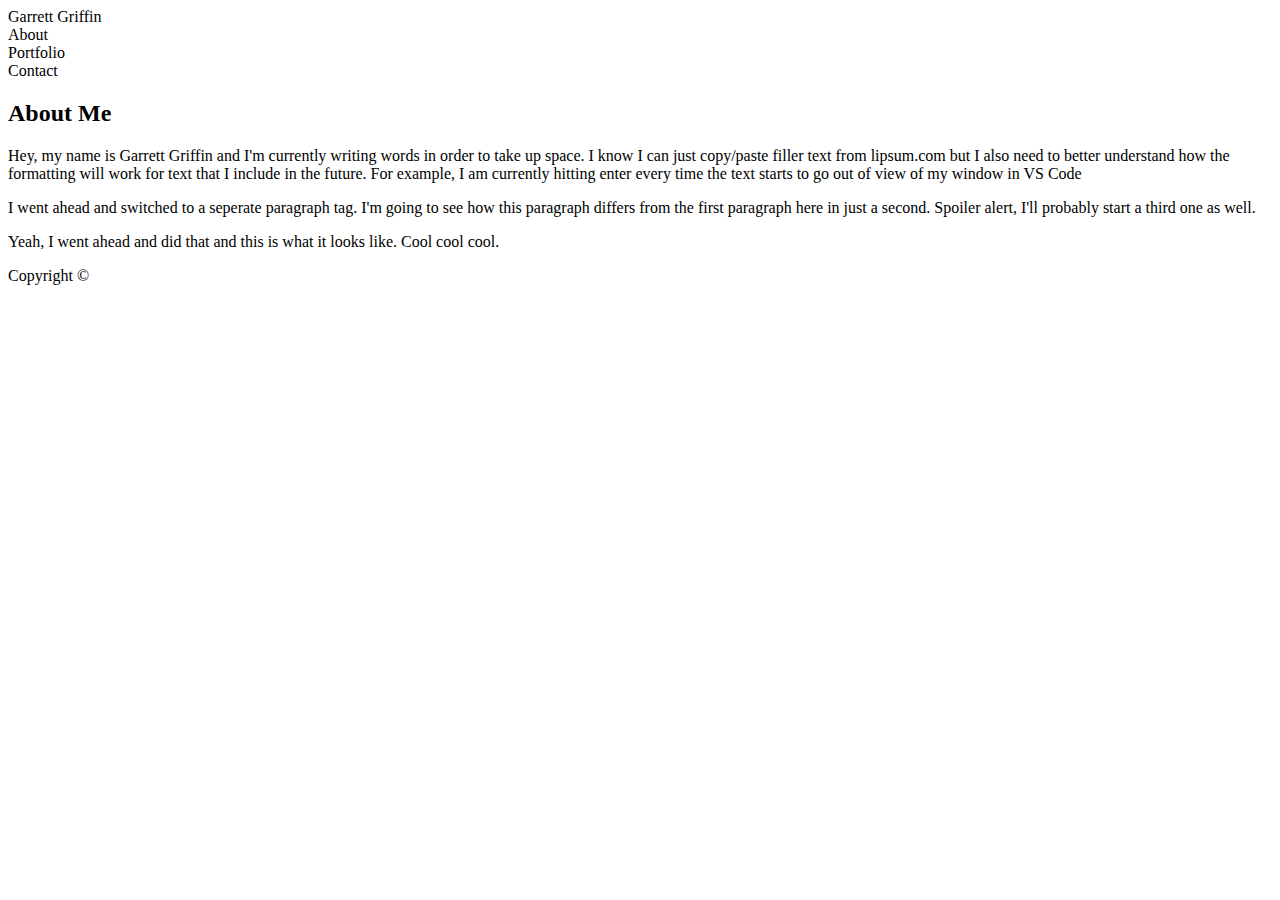
==== index.html @ 04b4f0d8 "completed About HTML" ====
<!DOCTYPE html>
<html lang="en-us">

<head>
    <meta charset="UTF-8">
    <title>Griffin Portfolio</title>
    <link rel="stylesheet" type="text/css" href="Basic-Portfolio/style.css">
</head>

<body>
    <header>
        <!--Background header will sit behind buttons-->
    </header>
    <section>
        Garrett Griffin
    </section>
    <section id="button">
        About
    </section>
    <section id="button">
        Portfolio
    </section>
    <section id="button">
       Contact
    </section>
    <div>
        <h2>About Me</h2>
        <p>Hey, my name is Garrett Griffin and I'm currently
            writing words in order to take up space. I know
            I can just copy/paste filler text from lipsum.com
            but I also need to better understand how the formatting
            will work for text that I include in the future. For 
            example, I am currently hitting enter every time
            the text starts to go out of view of my window in VS
            Code
        </p>
        <p>I went ahead and switched to a seperate paragraph tag.
            I'm going to see how this paragraph differs from the 
            first paragraph here in just a second. Spoiler alert,
            I'll probably start a third one as well.
        </p>
        <p>
            Yeah, I went ahead and did that and this is what it looks
            like. Cool cool cool.
        </p>
    </div>
    <footer>
        Copyright ©
    </footer>

</body>

</html>
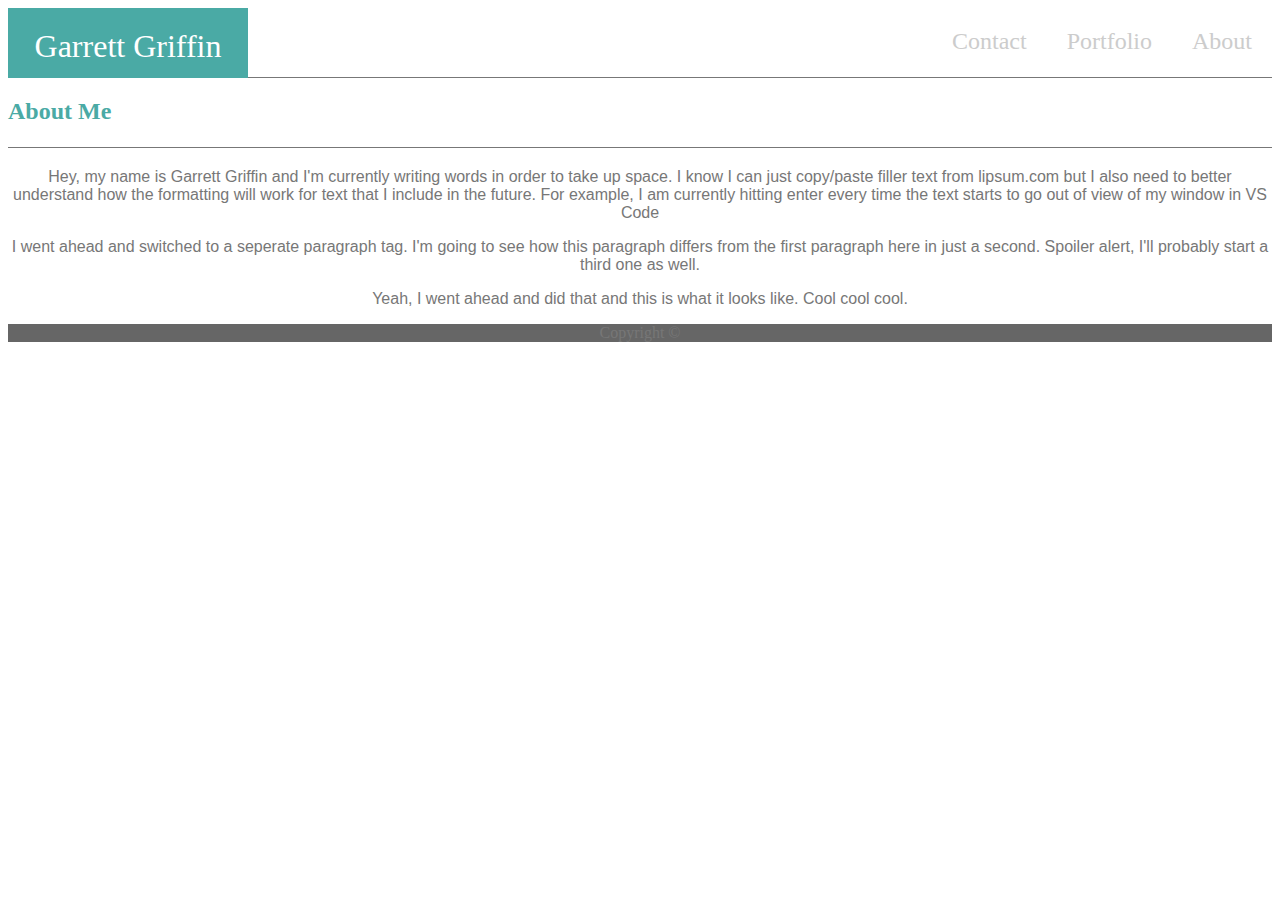
==== commit bff0b0f3: "linked stylesheets, updated index.html, started CSS" ====
--- a/index.html
+++ b/index.html
@@ -3,15 +3,13 @@
 
 <head>
     <meta charset="UTF-8">
-    <title>Griffin Portfolio</title>
-    <link rel="stylesheet" type="text/css" href="Basic-Portfolio/style.css">
+    <title>Griffin Bio</title>
+    <link rel="stylesheet" type="text/css" href="assets/css/style.css">
 </head>
 
 <body>
     <header>
-        <!--Background header will sit behind buttons-->
-    </header>
-    <section>
+     <section class="name">
         Garrett Griffin
     </section>
     <section id="button">
@@ -23,8 +21,9 @@
     <section id="button">
        Contact
     </section>
+    </header>
     <div>
-        <h2>About Me</h2>
+        <h2 class="about">About Me</h2>
         <p>Hey, my name is Garrett Griffin and I'm currently
             writing words in order to take up space. I know
             I can just copy/paste filler text from lipsum.com
--- a/assets/css/style.css
+++ b/assets/css/style.css
@@ -0,0 +1,50 @@
+/**
+* Portfolio CSS
+**/
+* {
+    box-sizing: border-box;
+    text-align: center;
+}
+footer {
+    background: #666666;
+    color: #777777;
+}
+
+h2 {
+    font-family: 'Georgia', 'Times New Roman', Times, serif;
+    text-align: left;
+    color: #4aaaa5;
+}
+
+header{
+    background: #ffffff;
+    height: 70px;
+    border-bottom: 1px solid #777777;
+}
+
+p {
+    font-family: 'Arial', 'Helvetica Neue', Arial, Helvetica, sans-serif;
+    color: #777777;
+}
+
+section {
+    color: #cccccc;
+    float: right;
+    padding: 20px;
+    font-size: 24px;
+}
+
+.about {
+    height: 50px;
+    border-bottom: 1px solid #777777;
+}
+.name {
+    color: #ffffff;
+    background: #4aaaa5;
+    float: left;
+    font-size: 32px;
+    height: 70px;
+    width: 240px;
+}
+
+
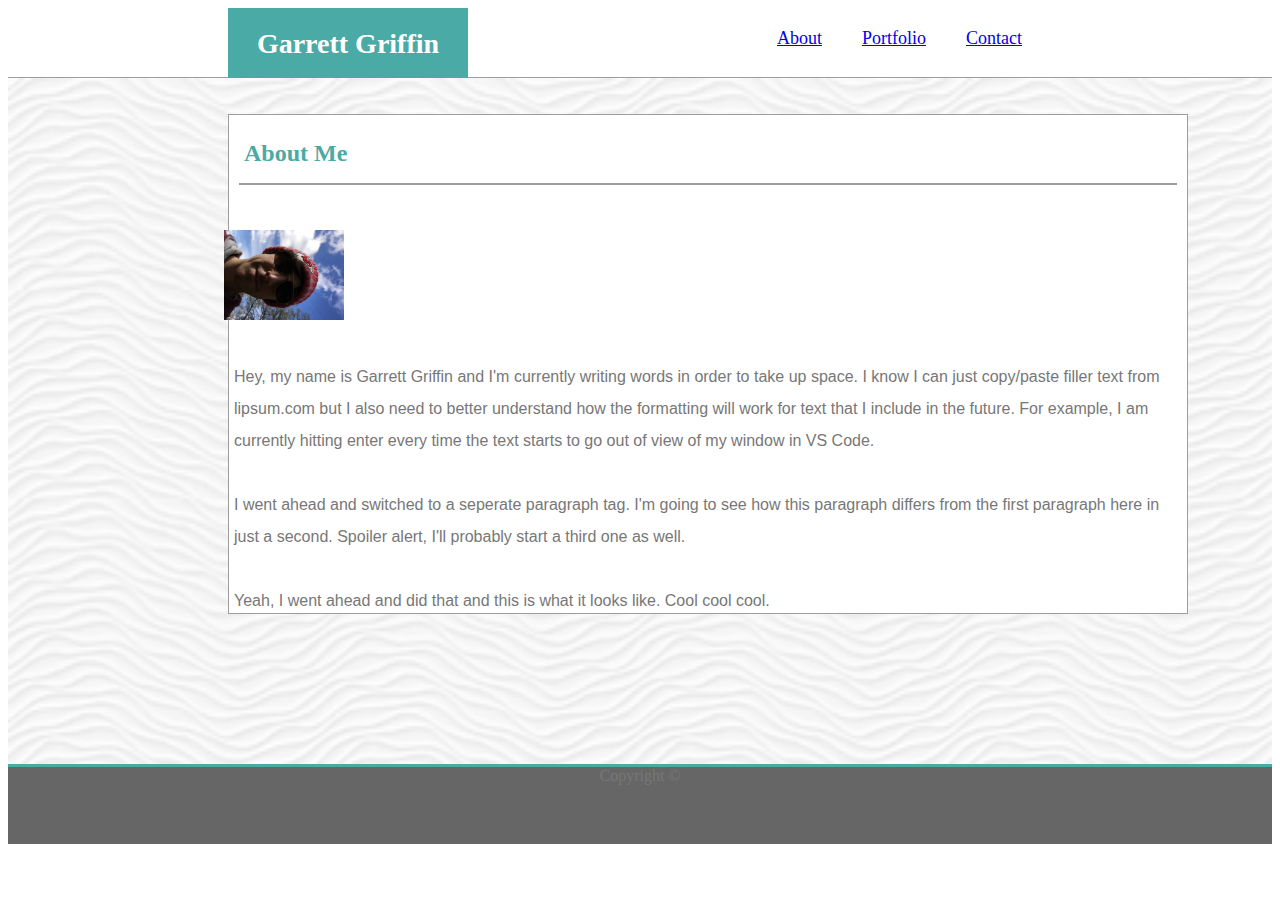
==== commit 4cabb746: "linked html pages, added background image" ====
--- a/index.html
+++ b/index.html
@@ -12,36 +12,40 @@
      <section class="name">
         Garrett Griffin
     </section>
-    <section id="button">
-        About
+    <section class="content">
+        <a href=contact.html>Contact</a>
     </section>
-    <section id="button">
-        Portfolio
+    <section>
+        <a href=portfolio.html>Portfolio</a>
     </section>
-    <section id="button">
-       Contact
+    <section>
+       <a href=index.html>About</a>
     </section>
     </header>
-    <div>
-        <h2 class="about">About Me</h2>
-        <p>Hey, my name is Garrett Griffin and I'm currently
+    <div class="background">
+        <br>
+        <br>
+         <div class="bio">
+         <h2 class="about">About Me</h2>
+         <img src="assets/images/profile pic temp.JPG" alt="Griffin profile pic">
+         <p>Hey, my name is Garrett Griffin and I'm currently
             writing words in order to take up space. I know
             I can just copy/paste filler text from lipsum.com
             but I also need to better understand how the formatting
             will work for text that I include in the future. For 
             example, I am currently hitting enter every time
             the text starts to go out of view of my window in VS
-            Code
-        </p>
-        <p>I went ahead and switched to a seperate paragraph tag.
+            Code.
+         </p>
+         <p>I went ahead and switched to a seperate paragraph tag.
             I'm going to see how this paragraph differs from the 
             first paragraph here in just a second. Spoiler alert,
             I'll probably start a third one as well.
-        </p>
-        <p>
-            Yeah, I went ahead and did that and this is what it looks
+         </p>
+         <p>Yeah, I went ahead and did that and this is what it looks
             like. Cool cool cool.
-        </p>
+         </p>
+         </div>
     </div>
     <footer>
         Copyright ©
--- a/assets/css/style.css
+++ b/assets/css/style.css
@@ -5,9 +5,14 @@
     box-sizing: border-box;
     text-align: center;
 }
+
 footer {
     background: #666666;
     color: #777777;
+    border-top: 3px solid #4aaaa5;
+    height: 80px;
+    margin-bottom: 0%;
+    width: 100%;
 }
 
 h2 {
@@ -19,31 +24,73 @@
 header{
     background: #ffffff;
     height: 70px;
-    border-bottom: 1px solid #777777;
+    border-bottom: 1px solid #9e9c9c;
 }
 
 p {
     font-family: 'Arial', 'Helvetica Neue', Arial, Helvetica, sans-serif;
     color: #777777;
+    float: left;
+    padding-left: 5px;
+    padding-right: 5px;
+    text-align: left;
+    line-height: 2;
 }
 
 section {
     color: #cccccc;
     float: right;
     padding: 20px;
-    font-size: 24px;
+    font-size: 18px;
+}
+
+img {
+    width: 220x;
+    height: 120px;
+    transform: rotate(90deg);
+    margin: 10px;
+    float: left;
 }
 
 .about {
     height: 50px;
-    border-bottom: 1px solid #777777;
+    border-bottom: 2px solid #9e9c9c;
+    text-align: left;
+    padding: 5px;
+    padding-right: 10px;
+    margin-left: 10px;
+    margin-right: 10px;
+    background-color: #ffffff;
+}
+
+.background {
+    background-image: url("../images/white-waves.png"); 
+    background-size: cover;
+    background-repeat: repeat;
+    padding-bottom: 150px;
+}
+
+.bio{
+    width: 960px;
+    height: 500px;
+    border: 1px solid #9e9c9c;
+    box-align: center;
+    margin-left: 220px;
+    margin-right: 220px;
+    background-color: #ffffff;
+}
+
+.content {
+    padding-right: 250px;
 }
 .name {
     color: #ffffff;
     background: #4aaaa5;
     float: left;
-    font-size: 32px;
+    font-size: 28px;
+    font-weight: bold;
     height: 70px;
+    margin-left: 220px;
     width: 240px;
 }
 
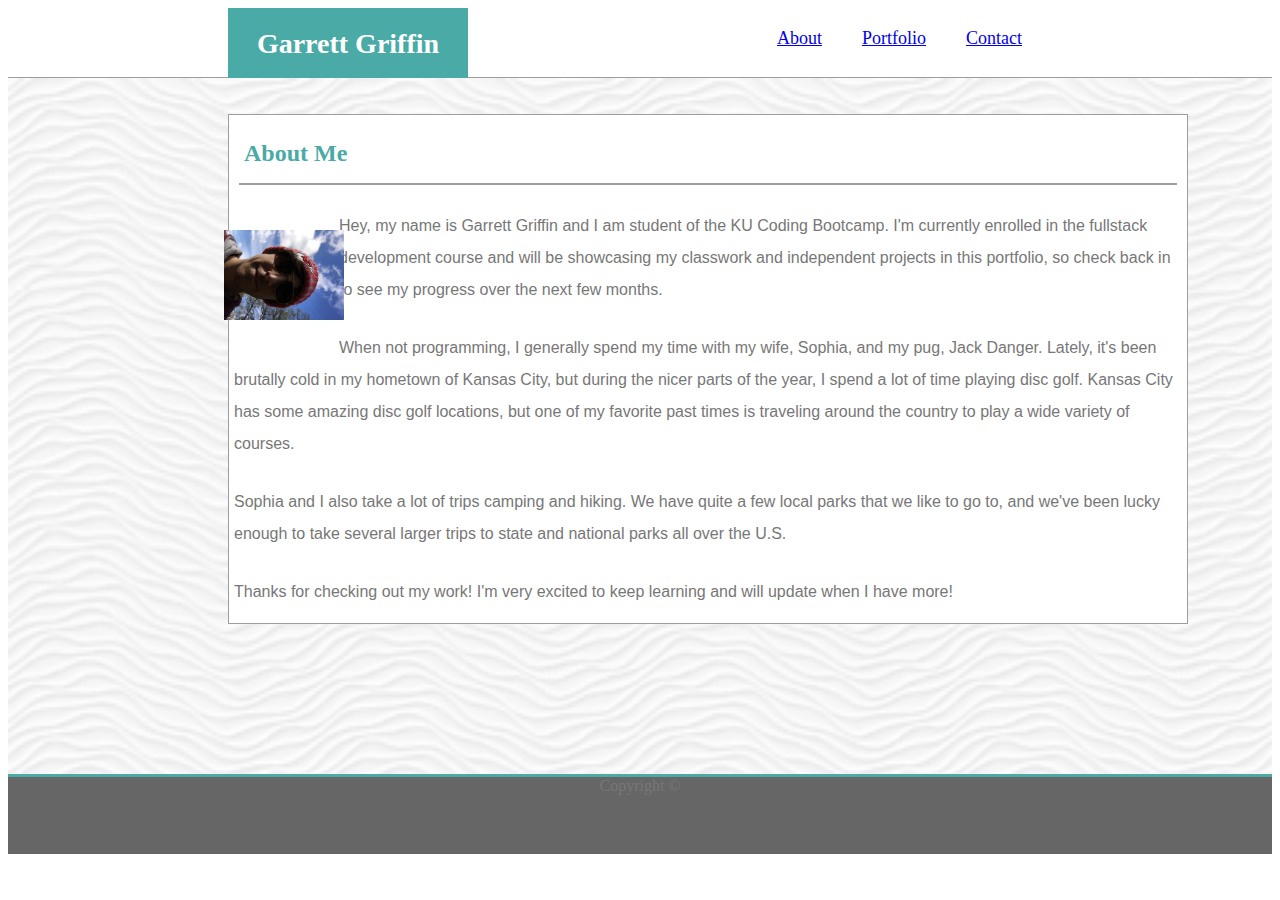
==== commit cf2192a0: "completed index.html" ====
--- a/index.html
+++ b/index.html
@@ -12,7 +12,7 @@
      <section class="name">
         Garrett Griffin
     </section>
-    <section class="content">
+    <section class="contact">
         <a href=contact.html>Contact</a>
     </section>
     <section>
@@ -25,25 +25,31 @@
     <div class="background">
         <br>
         <br>
-         <div class="bio">
+         <div class="content">
          <h2 class="about">About Me</h2>
          <img src="assets/images/profile pic temp.JPG" alt="Griffin profile pic">
-         <p>Hey, my name is Garrett Griffin and I'm currently
-            writing words in order to take up space. I know
-            I can just copy/paste filler text from lipsum.com
-            but I also need to better understand how the formatting
-            will work for text that I include in the future. For 
-            example, I am currently hitting enter every time
-            the text starts to go out of view of my window in VS
-            Code.
+         <p>Hey, my name is Garrett Griffin and I am student of the KU
+             Coding Bootcamp. I'm currently enrolled in the fullstack 
+             development course and will be showcasing my classwork and
+             independent projects in this portfolio, so check back in to
+             see my progress over the next few months.
          </p>
-         <p>I went ahead and switched to a seperate paragraph tag.
-            I'm going to see how this paragraph differs from the 
-            first paragraph here in just a second. Spoiler alert,
-            I'll probably start a third one as well.
+         <p>When not programming, I generally spend my time with my wife,
+             Sophia, and my pug, Jack Danger. Lately, it's been brutally
+             cold in my hometown of Kansas City, but during the nicer parts
+             of the year, I spend a lot of time playing disc golf. Kansas 
+             City has some amazing disc golf locations, but one of my favorite
+             past times is traveling around the country to play a wide 
+             variety of courses. 
          </p>
-         <p>Yeah, I went ahead and did that and this is what it looks
-            like. Cool cool cool.
+         <p>Sophia and I also take a lot of trips camping and hiking. We have
+             quite a few local parks that we like to go to, and we've been lucky
+             enough to take several larger trips to state and national parks all over
+             the U.S. 
+         </p>
+         <p>
+            Thanks for checking out my work! I'm very excited to keep learning
+            and will update when I have more!
          </p>
          </div>
     </div>
--- a/assets/css/style.css
+++ b/assets/css/style.css
@@ -30,9 +30,7 @@
 p {
     font-family: 'Arial', 'Helvetica Neue', Arial, Helvetica, sans-serif;
     color: #777777;
-    float: left;
-    padding-left: 5px;
-    padding-right: 5px;
+    padding: 5px;
     text-align: left;
     line-height: 2;
 }
@@ -49,6 +47,7 @@
     height: 120px;
     transform: rotate(90deg);
     margin: 10px;
+    
     float: left;
 }
 
@@ -70,9 +69,9 @@
     padding-bottom: 150px;
 }
 
-.bio{
+.content{
     width: 960px;
-    height: 500px;
+    height: 510px;
     border: 1px solid #9e9c9c;
     box-align: center;
     margin-left: 220px;
@@ -80,7 +79,7 @@
     background-color: #ffffff;
 }
 
-.content {
+.contact {
     padding-right: 250px;
 }
 .name {
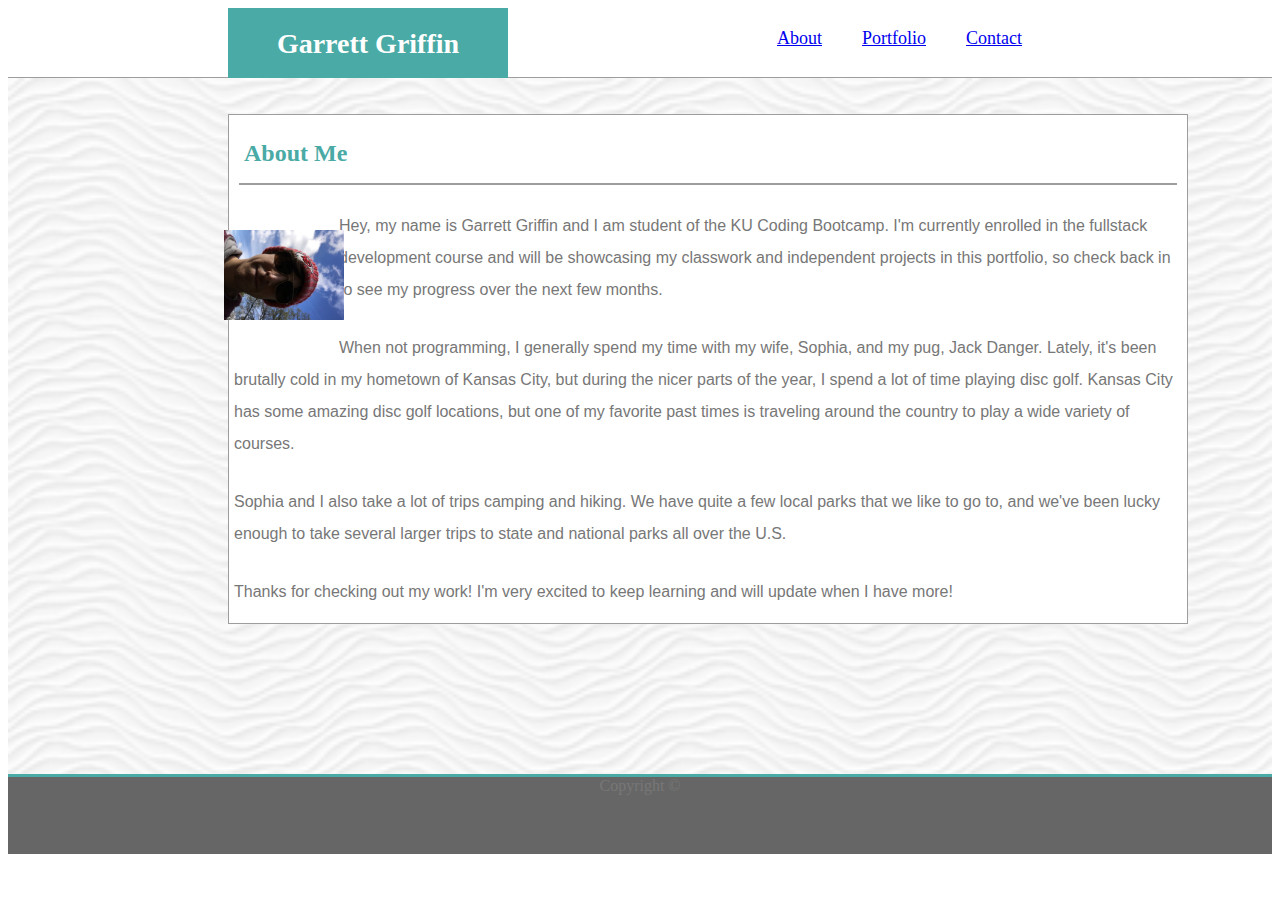
==== commit c8db7984: "completed gallery table and finalized files" ====
--- a/index.html
+++ b/index.html
@@ -9,50 +9,50 @@
 
 <body>
     <header>
-     <section class="name">
+        <section class="name">
         Garrett Griffin
-    </section>
-    <section class="contact">
-        <a href=contact.html>Contact</a>
-    </section>
-    <section>
+        </section>
+        <section class="contact">
+            <a href=contact.html>Contact</a>
+        </section>
+         <section>
         <a href=portfolio.html>Portfolio</a>
-    </section>
-    <section>
-       <a href=index.html>About</a>
-    </section>
+        </section>
+        <section>
+            <a href=index.html>About</a>
+        </section>
     </header>
-    <div class="background">
+        <div class="background">
         <br>
         <br>
-         <div class="content">
-         <h2 class="about">About Me</h2>
-         <img src="assets/images/profile pic temp.JPG" alt="Griffin profile pic">
-         <p>Hey, my name is Garrett Griffin and I am student of the KU
+            <div class="content">
+             <h2 class="about">About Me</h2>
+             <img class="profile-pic" src="assets/images/profile pic temp.JPG" alt="Griffin profile pic">
+             <p>Hey, my name is Garrett Griffin and I am student of the KU
              Coding Bootcamp. I'm currently enrolled in the fullstack 
              development course and will be showcasing my classwork and
              independent projects in this portfolio, so check back in to
              see my progress over the next few months.
-         </p>
-         <p>When not programming, I generally spend my time with my wife,
+            </p>
+             <p>When not programming, I generally spend my time with my wife,
              Sophia, and my pug, Jack Danger. Lately, it's been brutally
              cold in my hometown of Kansas City, but during the nicer parts
              of the year, I spend a lot of time playing disc golf. Kansas 
              City has some amazing disc golf locations, but one of my favorite
              past times is traveling around the country to play a wide 
              variety of courses. 
-         </p>
-         <p>Sophia and I also take a lot of trips camping and hiking. We have
+             </p>
+             <p>Sophia and I also take a lot of trips camping and hiking. We have
              quite a few local parks that we like to go to, and we've been lucky
              enough to take several larger trips to state and national parks all over
              the U.S. 
-         </p>
-         <p>
+             </p>
+            <p>
             Thanks for checking out my work! I'm very excited to keep learning
             and will update when I have more!
-         </p>
+             </p>
+            </div>
          </div>
-    </div>
     <footer>
         Copyright ©
     </footer>
--- a/assets/css/style.css
+++ b/assets/css/style.css
@@ -4,6 +4,17 @@
 * {
     box-sizing: border-box;
     text-align: center;
+}
+
+button {
+    background: #4aaaa5;
+    height: 50px;
+    width: 100px;
+    color: #ffffff;
+    font-size: 18px;
+    float: left;
+    margin-left: 20px;
+    margin-top: 10px;
 }
 
 footer {
@@ -42,13 +53,23 @@
     font-size: 18px;
 }
 
-img {
+.profile-pic {
     width: 220x;
     height: 120px;
     transform: rotate(90deg);
     margin: 10px;
     
     float: left;
+}
+
+input {
+    height: 25px;
+    width: 900px;
+    margin-left: 20px;
+    margin-right: 220px;
+    text-align: initial;
+    font-family: 'Arial', 'Helvetica Neue', Arial, Helvetica, sans-serif;
+   
 }
 
 .about {
@@ -82,15 +103,70 @@
 .contact {
     padding-right: 250px;
 }
+
+.contactForm  {
+    padding: 0px;
+    line-height: 1;
+    margin-left: 20px;
+
+}
+
+.gallery {
+    width: 200px;
+    height: 150px;
+    margin: 15px 20px;
+}
+
+.message  {
+    height: 140px;
+    width: 900px;
+    margin-left: 20px;
+    text-align: start;
+    margin-right: 120px;
+    resize: none;
+}
+
 .name {
     color: #ffffff;
     background: #4aaaa5;
     float: left;
+    font-family: 'Georgia', Times, Times New Roman, serif;
     font-size: 28px;
     font-weight: bold;
     height: 70px;
     margin-left: 220px;
-    width: 240px;
+    width: 280px;
 }
 
 
+
+.picture1 {
+    position: relative;
+    width: 100%;
+
+}
+
+.picture-text {
+    position: absolute;
+    background: #4aaaa5;
+    text-align: center;
+    color: #ffffff;
+    width: 200px;
+    bottom: 20px;
+    margin-left: 20px;
+    font-size: 20px
+}
+
+.portfolio-content {
+    width: 960px;
+    height: 720px;
+    border: 1px solid #9e9c9c;
+    box-align: center;
+    margin-left: 220px;
+    margin-right: 220px;
+    background-color: #ffffff;
+}
+
+
+
+
